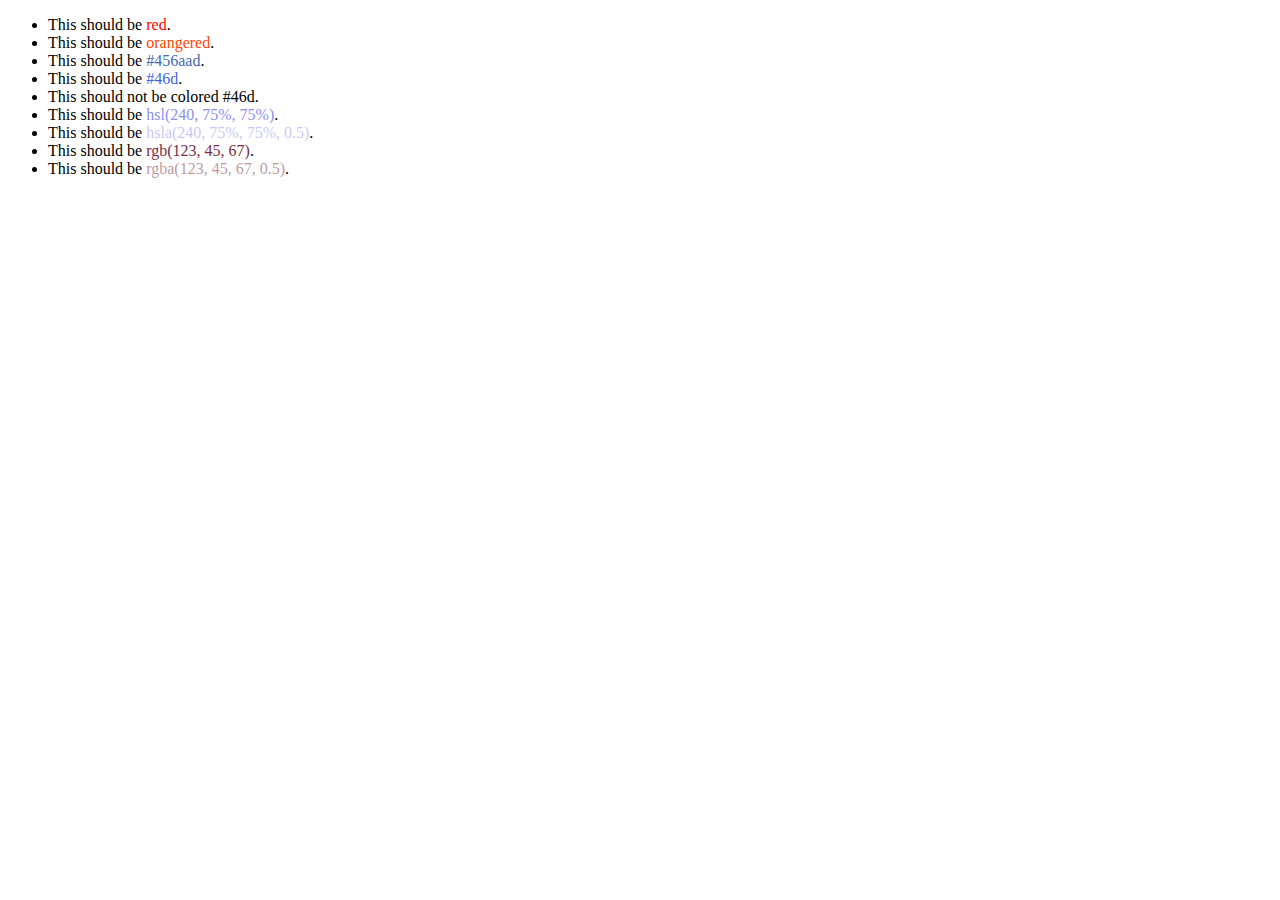
==== example.html @ 9743c5d2 "Do not color nodes with data-do-not-color attr." ====
<!DOCTYPE html>
<html>
  <head>
    <meta charset="utf-8">
    <meta http-equiv="X-UA-Compatible" content="IE=edge,chrome=1">
    <title>Just.Show.Me.The.Colors</title>
    <script src="./just-show-me-the-colors.js"></script>
  </head>
  <body>
    <ul>
      <li>This should be red.</li>
      <li>This should be orangered.</li>
      <li>This should be #456aad.</li>
      <li>This should be #46d.</li>
      <li data-do-not-color>This should not be colored #46d.</li>
      <li>This should be hsl(240, 75%, 75%).</li>
      <li>This should be hsla(240, 75%, 75%, 0.5).</li>
      <li>This should be rgb(123, 45, 67).</li>
      <li>This should be rgba(123, 45, 67, 0.5).</li>
    </ul>

      <script>justShowMeTheColors();</script>
  </body>
</html>
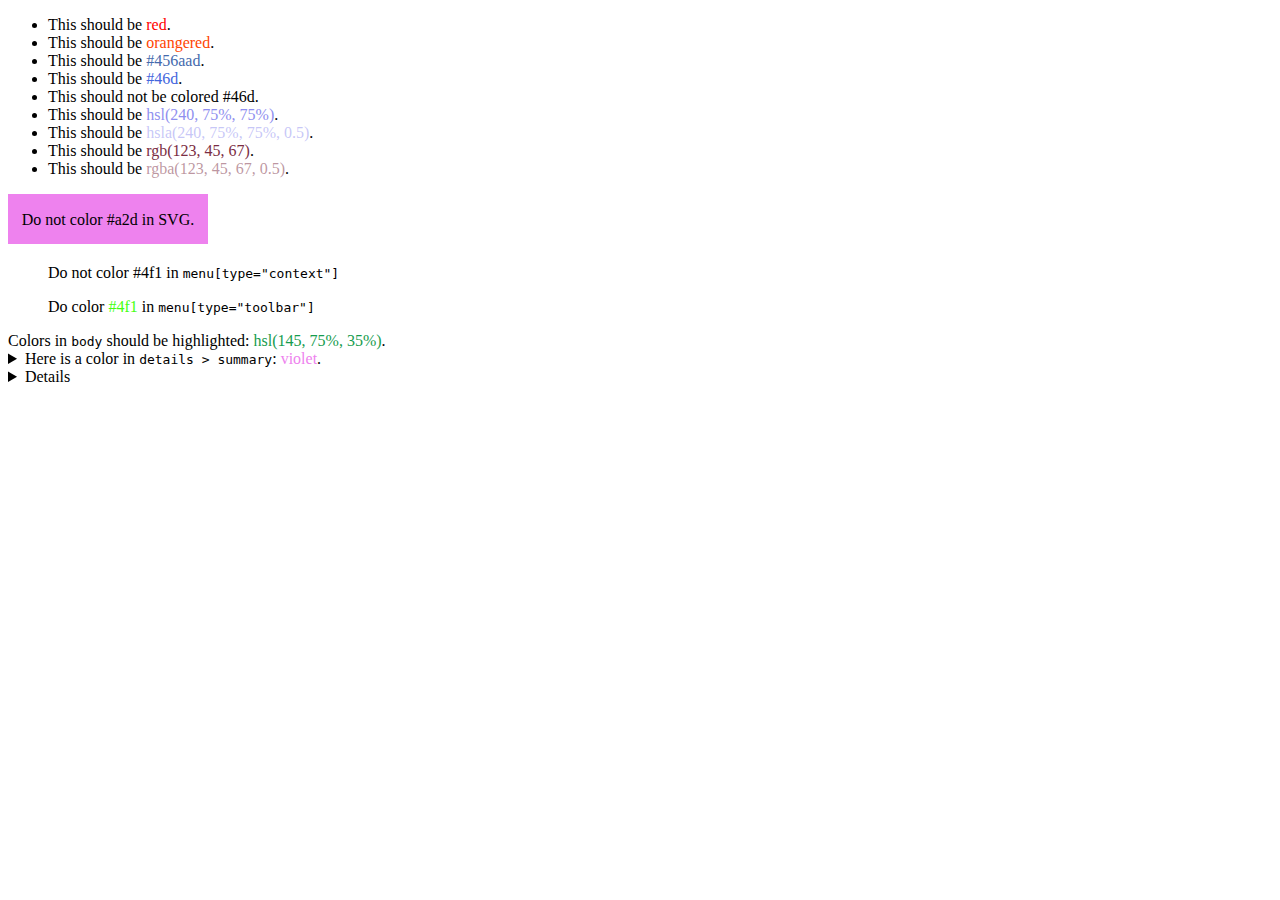
==== commit 3d026a93: "Include stricter checks where color will be replaced." ====
--- a/example.html
+++ b/example.html
@@ -19,6 +19,32 @@
       <li>This should be rgba(123, 45, 67, 0.5).</li>
     </ul>
 
-      <script>justShowMeTheColors();</script>
+    <svg width="200" height="50">
+      <rect x="0" y="0" width="200" height="50" fill="violet"></rect>
+      <text x="100" y="25" text-anchor="middle" dy="0.35em">
+        Do not color #a2d in SVG.
+      </text>
+    </svg>
+
+    <menu type="context">
+      Do not color #4f1 in <code>menu[type="context"]</code>
+    </menu>
+
+    <menu type="toolbar">
+      Do color #4f1 in <code>menu[type="toolbar"]</code>
+    </menu>
+
+    Colors in <code>body</code> should be highlighted: hsl(145, 75%, 35%).
+
+    <details>
+      <summary>Here is a color in <code>details > summary</code>: violet.</summary>
+    </details>
+
+    <details>
+       Here is a color in <code>details</code> violet. This is colored because GIGO.
+    </details>
+
+
+    <script>justShowMeTheColors();</script>
   </body>
 </html>
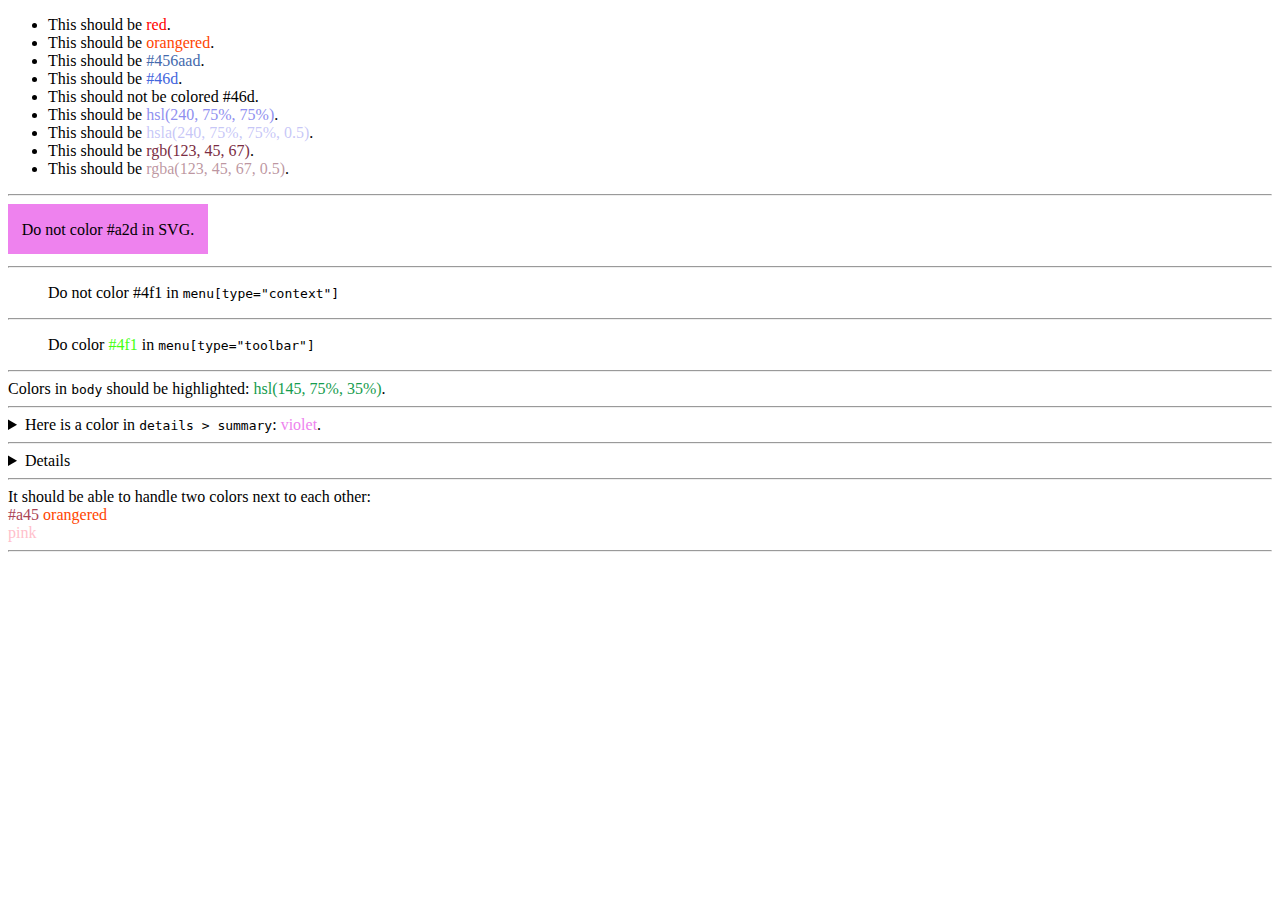
==== commit a37c970d: "Fix bug in elements with separate TEXT_NODES." ====
--- a/example.html
+++ b/example.html
@@ -19,6 +19,7 @@
       <li>This should be rgba(123, 45, 67, 0.5).</li>
     </ul>
 
+    <hr>
     <svg width="200" height="50">
       <rect x="0" y="0" width="200" height="50" fill="violet"></rect>
       <text x="100" y="25" text-anchor="middle" dy="0.35em">
@@ -26,25 +27,51 @@
       </text>
     </svg>
 
+    <hr>
     <menu type="context">
       Do not color #4f1 in <code>menu[type="context"]</code>
     </menu>
 
+    <hr>
     <menu type="toolbar">
       Do color #4f1 in <code>menu[type="toolbar"]</code>
     </menu>
 
+    <hr>
     Colors in <code>body</code> should be highlighted: hsl(145, 75%, 35%).
 
-    <details>
-      <summary>Here is a color in <code>details > summary</code>: violet.</summary>
-    </details>
+    <hr>
+    <div>
+      <details>
+        <summary>Here is a color in <code>details > summary</code>: violet.</summary>
+      </details>
+    </div>
 
-    <details>
-       Here is a color in <code>details</code> violet. This is colored because GIGO.
-    </details>
+    <hr>
+    <div>
+      <details>
+         Here is a color in <code>details</code> violet. This is colored because GIGO.
+      </details>
+    </div>
 
+    <hr>
+    <div data-do-not-color>
+      It should be able to handle two colors next to each other:
 
-    <script>justShowMeTheColors();</script>
+      <div id="colored-output-1">
+        #a45&nbsp;orangered
+        <br/>
+        <span></span>
+        pink
+        <br/>
+      </div>
+    </div>
+
+    <hr>
+
+    <script>
+      justShowMeTheColors();
+      justShowMeTheColors(document.getElementById("colored-output-1"));
+    </script>
   </body>
 </html>
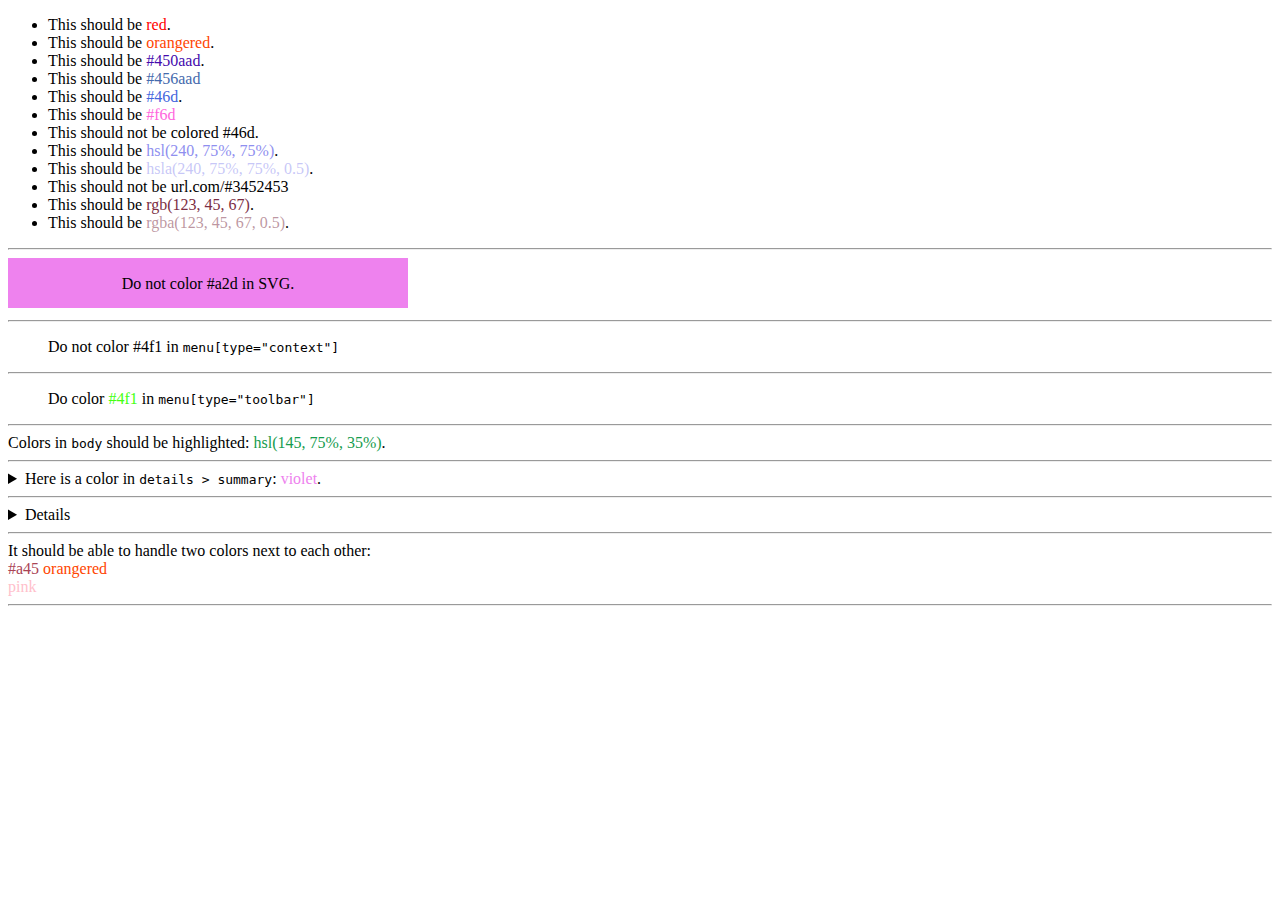
==== commit 884ab41d: "Do not color prefixes of long '#' sequences." ====
--- a/example.html
+++ b/example.html
@@ -10,19 +10,22 @@
     <ul>
       <li>This should be red.</li>
       <li>This should be orangered.</li>
-      <li>This should be #456aad.</li>
+      <li>This should be #450aad.</li>
+      <li>This should be #456aad</li>
       <li>This should be #46d.</li>
+      <li>This should be #f6d</li>
       <li data-do-not-color>This should not be colored #46d.</li>
       <li>This should be hsl(240, 75%, 75%).</li>
       <li>This should be hsla(240, 75%, 75%, 0.5).</li>
+      <li>This should not be url.com/#3452453</li>
       <li>This should be rgb(123, 45, 67).</li>
       <li>This should be rgba(123, 45, 67, 0.5).</li>
     </ul>
 
     <hr>
-    <svg width="200" height="50">
-      <rect x="0" y="0" width="200" height="50" fill="violet"></rect>
-      <text x="100" y="25" text-anchor="middle" dy="0.35em">
+    <svg width="400" height="50">
+      <rect x="0" y="0" width="400" height="50" fill="violet"></rect>
+      <text x="200" y="25" text-anchor="middle" dy="0.35em">
         Do not color #a2d in SVG.
       </text>
     </svg>
